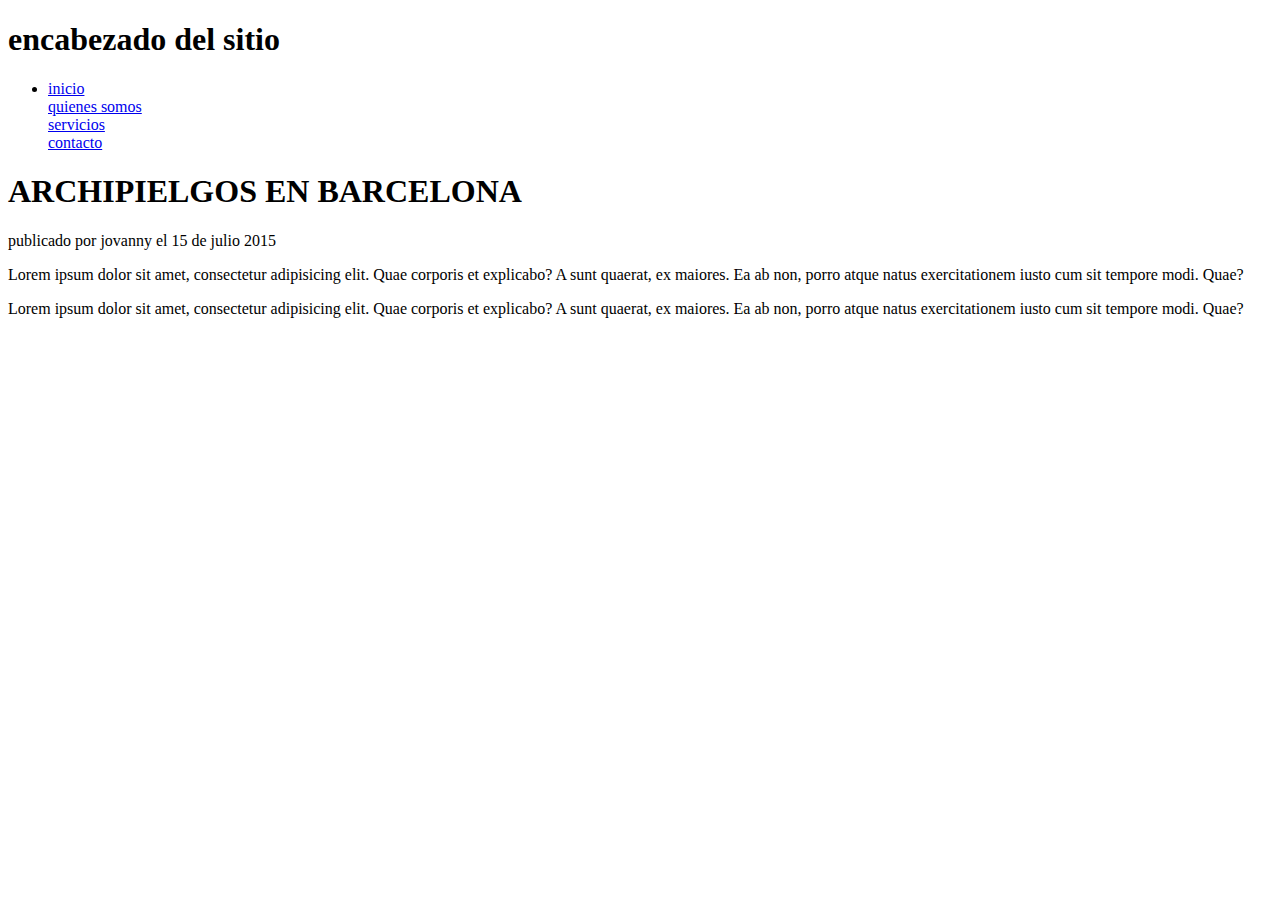
==== etiquetas-de-estructura.html @ ae630a69 "24/10/2017" ====
<!DOCTYPE html>
<html lang="en">
<head>
	<meta charset="UTF-8">
	<title>etiquetas de estructura</title>
</head>
<body>
	<header><!--se utiliza para texto introductorio,autor,fecha de publicacion etc..-->
		<h1>encabezado del sitio</h1>
		<nav><!--se utiliza para menus de navegacion-->
			<ul>
				<li>
					<a href="etiquetas-de-estructura.html">inicio</a><br>
					<a href="nosotros.html">quienes somos</a><br>
					<a href="servicio.html">servicios</a><br>
					<a href="contacto">contacto</a><br>
				</li>

			</ul>
		</nav>
	</header>

	<main> <!-- sirve para encerrar el area principal de la pagina-->	
		<article><!--sirve para encerrar contenido de valor-->

			<header><h1>ARCHIPIELGOS EN BARCELONA</h1>
				<p>
					publicado por jovanny el 15 de julio 2015 <time datetime="2015-07-15"></time>
				</p></header>


				<p>
					Lorem ipsum dolor sit amet, consectetur adipisicing elit. Quae corporis et explicabo? A sunt quaerat, ex maiores. Ea ab non, porro atque natus exercitationem iusto cum sit tempore modi. Quae?
				</p>

				<p>
					Lorem ipsum dolor sit amet, consectetur adipisicing elit. Quae corporis et explicabo? A sunt quaerat, ex maiores. Ea ab non, porro atque natus exercitationem iusto cum sit tempore modi. Quae?
				</p>

			</article>


		</main>	

	</body>
	</html>
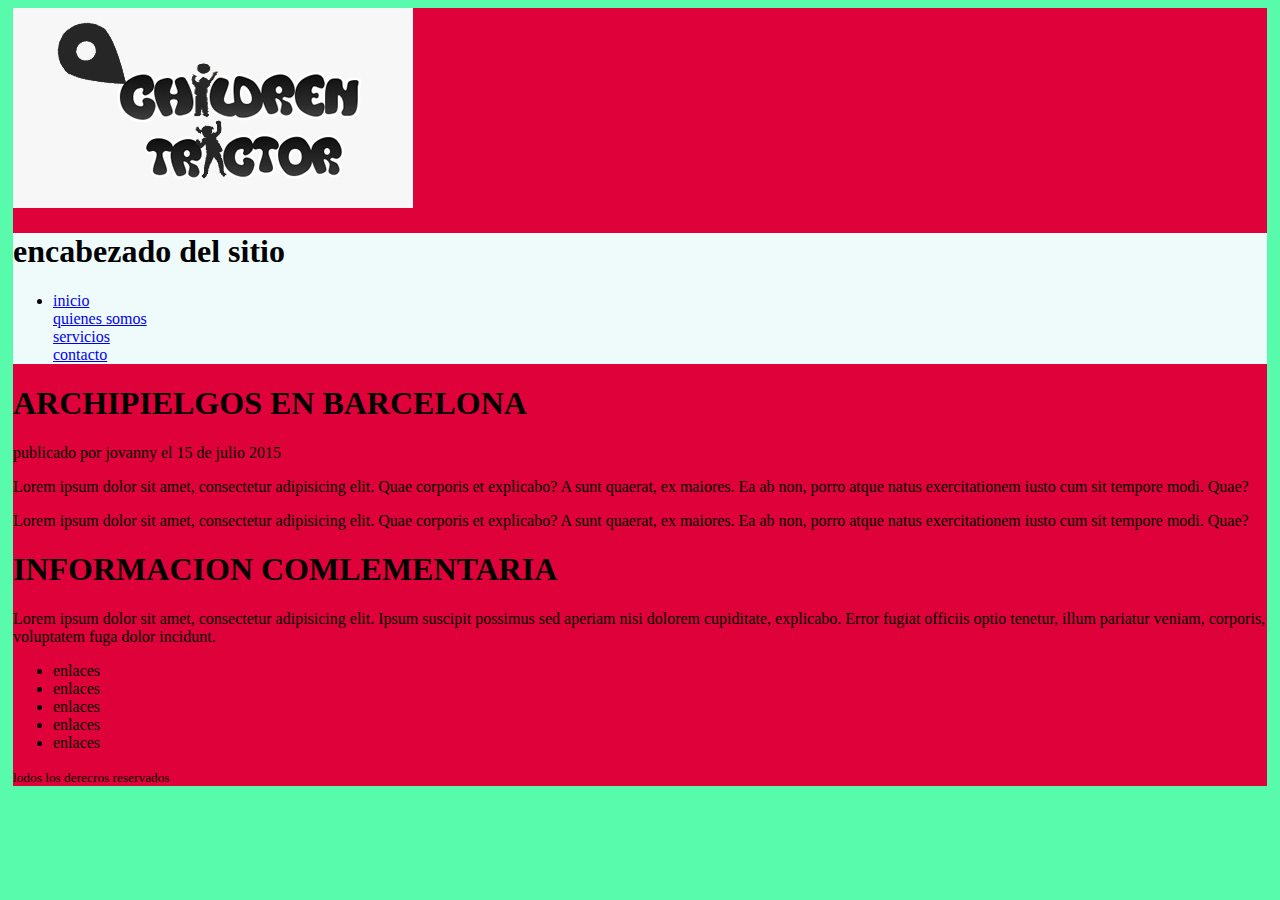
==== commit 87ec804d: "25/10/2017" ====
--- a/etiquetas-de-estructura.html
+++ b/etiquetas-de-estructura.html
@@ -4,43 +4,78 @@
 	<meta charset="UTF-8">
 	<title>etiquetas de estructura</title>
 </head>
-<body>
-	<header><!--se utiliza para texto introductorio,autor,fecha de publicacion etc..-->
-		<h1>encabezado del sitio</h1>
-		<nav><!--se utiliza para menus de navegacion-->
-			<ul>
-				<li>
-					<a href="etiquetas-de-estructura.html">inicio</a><br>
-					<a href="nosotros.html">quienes somos</a><br>
-					<a href="servicio.html">servicios</a><br>
-					<a href="contacto">contacto</a><br>
-				</li>
+<body style="background:#58FAAC">
+	<div id="contenedor" style="background:#DF013A; border:10px solid:#000000; margin:5px;">
+		<header><!--se utiliza para texto introductorio,autor,fecha de publicacion etc..-->
 
-			</ul>
-		</nav>
-	</header>
-
-	<main> <!-- sirve para encerrar el area principal de la pagina-->	
-		<article><!--sirve para encerrar contenido de valor-->
-
-			<header><h1>ARCHIPIELGOS EN BARCELONA</h1>
-				<p>
-					publicado por jovanny el 15 de julio 2015 <time datetime="2015-07-15"></time>
-				</p></header>
+			<section>
+				<div class="logo">
+					<img src="logo2.jpeg" alt="puta">
+				</div>
+			</section>
 
 
-				<p>
-					Lorem ipsum dolor sit amet, consectetur adipisicing elit. Quae corporis et explicabo? A sunt quaerat, ex maiores. Ea ab non, porro atque natus exercitationem iusto cum sit tempore modi. Quae?
-				</p>
+			<div style="background: #EFFBFB; border-style:5px  solid:#0040FF">
+				<h1>encabezado del sitio</h1>
+				<section>
+					<nav ><!--se utiliza para menus de navegacion-->
+						<ul>
+							<li>
+								<a href="etiquetas-de-estructura.html">inicio</a><br>
+								<a href="nosotros.html">quienes somos</a><br>
+								<a href="servicio.html">servicios</a><br>
+								<a href="contacto">contacto</a><br>
+							</li>
 
-				<p>
-					Lorem ipsum dolor sit amet, consectetur adipisicing elit. Quae corporis et explicabo? A sunt quaerat, ex maiores. Ea ab non, porro atque natus exercitationem iusto cum sit tempore modi. Quae?
-				</p>
+						</ul>
+					</nav>
+				</section>
+			</div>
+		</header>
 
-			</article>
+		<main> <!-- sirve para encerrar el area principal de la pagina-->
+
+			<article><!--sirve para encerrar contenido de valor-->
+
+				<header><h1>ARCHIPIELGOS EN BARCELONA</h1>
+					<p>
+						publicado por jovanny el 15 de julio 2015 <time datetime="2015-07-15"></time>
+					</p></header>
 
 
-		</main>	
+					<p>
+						Lorem ipsum dolor sit amet, consectetur adipisicing elit. Quae corporis et explicabo? A sunt quaerat, ex maiores. Ea ab non, porro atque natus exercitationem iusto cum sit tempore modi. Quae?
+					</p>
+
+					<p>
+						Lorem ipsum dolor sit amet, consectetur adipisicing elit. Quae corporis et explicabo? A sunt quaerat, ex maiores. Ea ab non, porro atque natus exercitationem iusto cum sit tempore modi. Quae?
+					</p>
+
+				</article>
+
+
+			</main>	
+			<aside><!--se utiliza para el contenido secundario-->	
+				<h1>INFORMACION COMLEMENTARIA</h1>
+				<P>
+					Lorem ipsum dolor sit amet, consectetur adipisicing elit. Ipsum suscipit possimus sed aperiam nisi dolorem cupiditate, explicabo. Error fugiat officiis optio tenetur, illum pariatur veniam, corporis, voluptatem fuga dolor incidunt.
+				</P>
+				<ul>
+					<li>enlaces</li>
+					<li>enlaces</li>
+					<li>enlaces</li>
+					<li>enlaces</li>
+					<li>enlaces</li>
+				</ul>
+			</aside> 
+
+			<footer><!--se utiliza para encerrar el pie de pagina (se puede utilizar en cualquier etiqueta)-->
+				<p>
+					<small>lodos los derecros reservados </small>
+				</p>
+			</footer role="contentinfo">
+
+		</div>
 
 	</body>
 	</html>